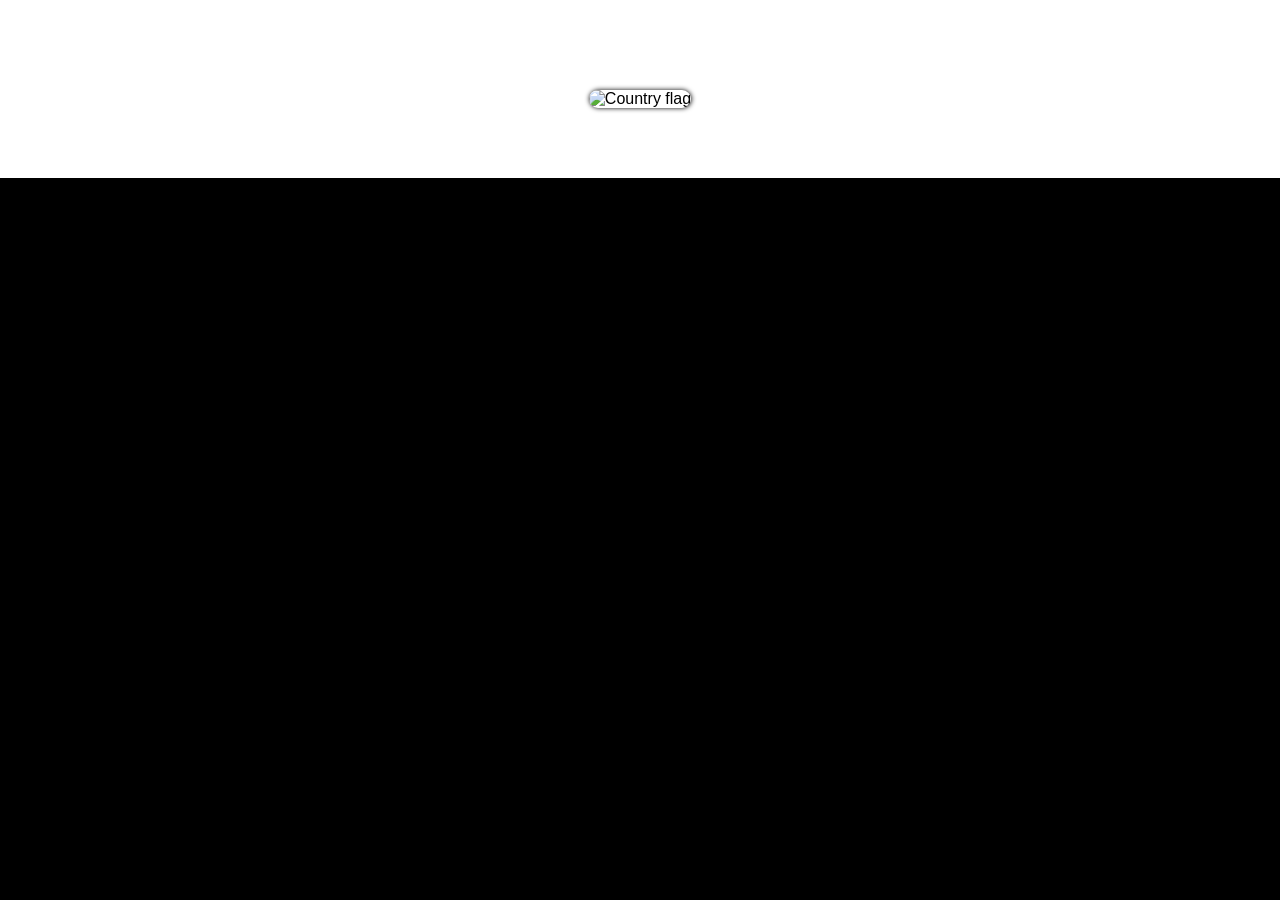
==== index.html @ 06ef8447 "Update and rename some.html to index.html" ====
<!DOCTYPE html>
<html lang="en">
<head>
  <meta charset="UTF-8" />
  <meta name="viewport" content="width=device-width, initial-scale=1.0"/>
  <link rel="stylesheet" href="https://cdn.jsdelivr.net/npm/bootstrap-icons@1.11.3/font/bootstrap-icons.min.css">
  <link rel="stylesheet" href="style.css" />
  <title>Capital Quiz</title>
  
</head>
<body>
  <header>

  </header>
  <div class="quiz-container">
    <div id="some"></div>
    <h2 id="question"></h2>
    <img id="flag" class="flag" src="" alt="Country flag" />
    <div id="details"></div>
    <div id="options" class="options"></div>
    <button id="nextButton" class="next-button" style="display:none;">Next</button>
    <div id="result"></div>
    <div id="answer"></div>
  </div>

  <script>
    let countries = [];
    let quizData = [];
    let currentIndex = 0;
    let score = 0;

    const questionEl = document.getElementById("question");
    const flagEl = document.getElementById("flag");
    const optionsEl = document.getElementById("options");
    const nextButton = document.getElementById("nextButton");
    const resultEl = document.getElementById("result");
    const answerEL = document.getElementById("answer");
    const details = document.getElementById("details");

    async function fetchCountries() {
      try {
        const response = await fetch('https://restcountries.com/v3.1/all');
        const data = await response.json();
        countries = data.filter(country => country.capital && country.capital.length > 0);
        generateQuizData();
        loadQuestion();
      } catch (error) {
        console.error('Error fetching countries:', error);
      }
    }

    function generateQuizData() {
      const selectedCountries = [];
      while (selectedCountries.length < 30) {
        const randomIndex = Math.floor(Math.random() * countries.length);
        const country = countries[randomIndex];
        if (!selectedCountries.includes(country)) {
          selectedCountries.push(country);
        }
      }

      quizData = selectedCountries.map(country => {
        const correctCapital = country.capital[0];
        const options = [correctCapital];
        while (options.length < 4) {
          const randomCountry = countries[Math.floor(Math.random() * countries.length)];
          const capital = randomCountry.capital[0];
          if (!options.includes(capital)) {
            options.push(capital);
          }
        }
        shuffleArray(options);
        return {
          country: country.name.common,
          official: country.name.official,
          currency : country.currencies || {},
          continent : country.region,
          subregion : country.subregion,
          capital: correctCapital,
          options: options,
          flag: country.flags.svg
        };
      });
    }

    function shuffleArray(array) {
      for (let i = array.length - 1; i > 0; i--) {
        const j = Math.floor(Math.random() * (i + 1));
        [array[i], array[j]] = [array[j], array[i]];
      }
    }

    function loadQuestion() {
      const current = quizData[currentIndex];
      questionEl.textContent = ` ${current.country}`;
      var curr = Object.values(current.currency)[0]?.name || "Unknown";
      if(current.continent == "Americas")
        current.continent = current.subregion
      details.innerHTML = 
      "Official Name : " + current.official  + 
      "<br>Continent : " + current.continent + 
      "<br>Currency : " + curr;
      flagEl.src = current.flag;
      optionsEl.innerHTML = "";
	    resultEl.innerHTML = "";
      resultEl.classList.remove("correct");
      resultEl.classList.remove("wrong");
      answerEL.textContent = "";
      nextButton.style.display = "none";

      current.options.forEach(option => {
        const btn = document.createElement("button");
        btn.textContent = option;
        btn.onclick = () => handleAnswer(option);
        optionsEl.appendChild(btn);
      });
    }

    function handleAnswer(selected) {
      const current = quizData[currentIndex];
      const buttons = optionsEl.querySelectorAll("button");

      buttons.forEach(button => {
        button.disabled = true;
        if (selected === current.capital) {
          resultEl.innerHTML = "<i class='bi bi-check-circle-fill'></i> " + current.capital;
          resultEl.classList.add("correct");
        } else  {
          resultEl.innerHTML = "<i class='bi bi-x-circle-fill'></i> " + current.capital;
          resultEl.classList.add("wrong")
          
        }
      });

      if (selected === current.capital) {
        score++;
      }
		setTimeout(() => {
		loadNextQuestion();
		}, 3000);

      
    }

	function loadNextQuestion()
	{
		currentIndex++;
      if (currentIndex < quizData.length) {
        loadQuestion();
      } else {
        questionEl.textContent = "Quiz Completed!";
        flagEl.style.display = "none";
        optionsEl.innerHTML = "";
        nextButton.style.display = "none";
        resultEl.innerHTML = `<strong>Your score: ${score} / ${quizData.length}</strong>`;
      }
	}
    

    fetchCountries();
  </script>
</body>
</html>
---- style.css ----
body {
  font-family: 'Poppins', sans-serif;
  background-color: #000000;
  margin:0px;
  padding:0px;
  text-align: center;
}

    .quiz-container {
      background: #ffffff;
      padding: 70px 2.5%;
      width: 95%;
      margin: 0px;
      --box-shadow: 0 0 10px rgba(0,0,0,0.1);
    }
    .flag{ 
      width:100%;
      height:60vh;
      object-fit:fill;
      box-shadow:0.5px 0px 5px black;
      border-radius:12px;
     
    }
    .options button {
      margin: 10px;
      padding: 10px 20px;
      border: none;
      border-radius: 8px;
      cursor: pointer;
      background-color: #eee;
      transition: background-color 0.3s;
    }
    
    .next-button {
      margin-top: 20px;
      padding: 10px 20px;
      font-size: 16px;
    }
@import url('https://fonts.googleapis.com/css2?family=Poppins:wght@600&display=swap');

.correct {
  background-color: #4CAF50;
  color: white;
  font-family: 'Poppins', sans-serif;
  font-size: 1rem;
  width:250px;
  height:50px;
  border-radius:20px;
  align-content:center;
  margin:10px auto;
  box-shadow: 0 0 15px rgba(76, 175, 80, 0.6);
  animation: pulse 0.6s ease-in-out 2;
  
  transition: transform 0.3s, background-color 0.3s;
}

@keyframes pulse {
  0% { transform: scale(1); box-shadow: 0 0 0 rgba(76, 175, 80, 0.6); }
  50% { transform: scale(1.08); box-shadow: 0 0 20px rgba(76, 175, 80, 0.9); }
  100% { transform: scale(1); box-shadow: 0 0 0 rgba(76, 175, 80, 0.6); }
}
.wrong{
  background-color: hsla(11,80%,45%,1);
  color: white;
  font-family: 'Poppins', sans-serif;
  font-size: 1rem;
  width:250px;
  height:50px;
  border-radius:20px;
  align-content:center;
  margin:10px auto;
  box-shadow: 0 0 15px rgba(76, 175, 80, 0.6);
}
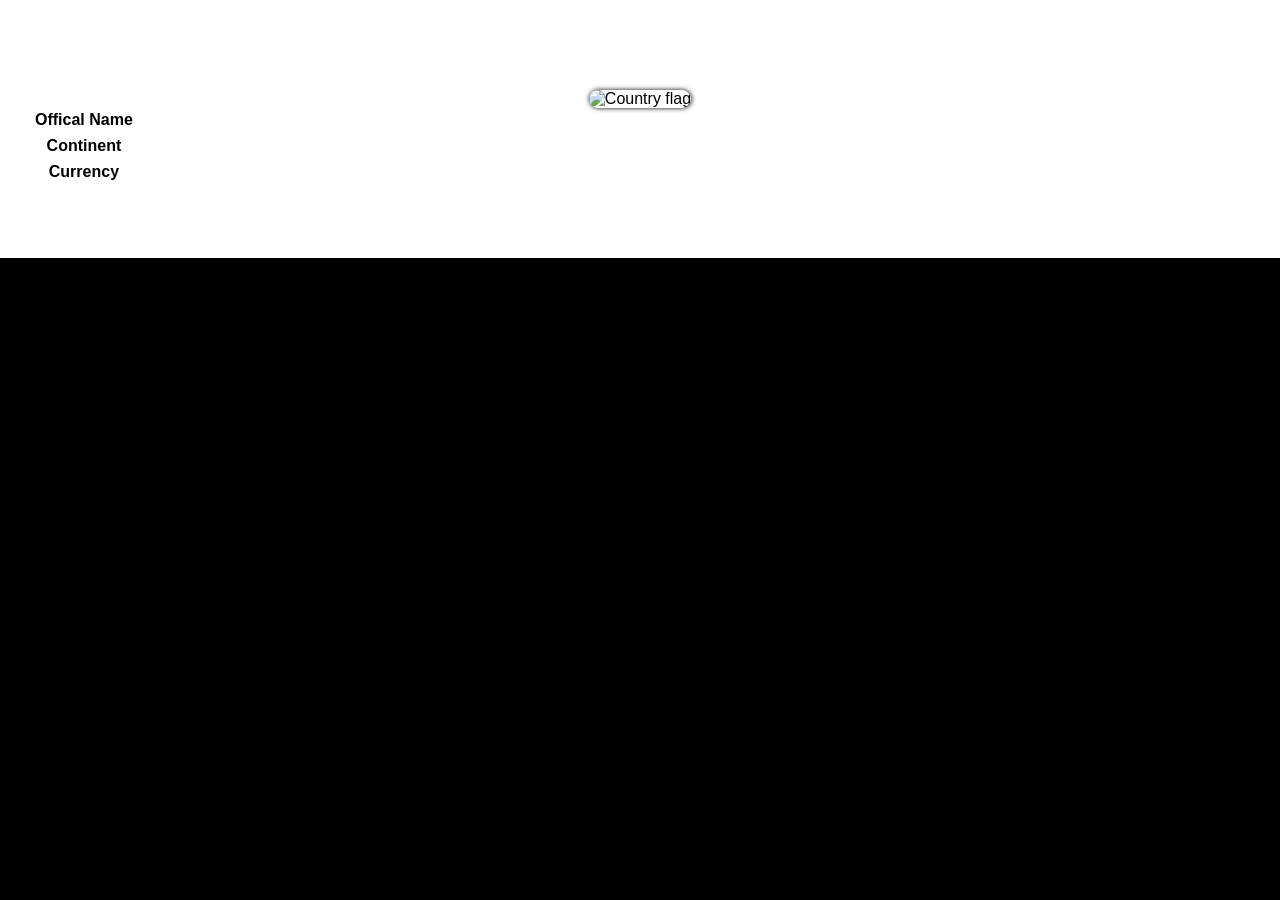
==== commit 9c091dc0: "Update index.html" ====
--- a/index.html
+++ b/index.html
@@ -13,14 +13,43 @@
 
   </header>
   <div class="quiz-container">
-    <div id="some"></div>
-    <h2 id="question"></h2>
-    <img id="flag" class="flag" src="" alt="Country flag" />
-    <div id="details"></div>
+
+    <h2 class = "question" id="question"></h2>
+    
+    <div class="flag-image">
+    	<img id="flag" class="flag" src="" alt="Country flag" />
+    </div>
+
+    <div class = "details" id="details">
+
+      <table>
+        <tr>
+          <th>Offical Name</th>
+        </tr>
+        <tr>
+          <td id="offical_name"></td>
+        </tr>
+        <tr>
+          <th>Continent</th>
+        </tr>
+        <tr>
+          <td id="continent"></td>
+        </tr>
+        <tr>
+          <th>Currency</th>
+        </tr>
+        <tr>
+          <td id="currency"></td>
+        </tr>
+      </table>
+    </div>
+    <div class="result" id="result"></div>
+   
+    
     <div id="options" class="options"></div>
     <button id="nextButton" class="next-button" style="display:none;">Next</button>
-    <div id="result"></div>
-    <div id="answer"></div>
+    
+    <div class="answer" id="answer"></div>
   </div>
 
   <script>
@@ -36,6 +65,9 @@
     const resultEl = document.getElementById("result");
     const answerEL = document.getElementById("answer");
     const details = document.getElementById("details");
+    const official = document.getElementById("offical_name");
+    const continent = document.getElementById("continent");
+    const currency = document.getElementById("currency");
 
     async function fetchCountries() {
       try {
@@ -78,7 +110,7 @@
           subregion : country.subregion,
           capital: correctCapital,
           options: options,
-          flag: country.flags.svg
+          flag: country.flags.png
         };
       });
     }
@@ -92,14 +124,14 @@
 
     function loadQuestion() {
       const current = quizData[currentIndex];
-      questionEl.textContent = ` ${current.country}`;
+      questionEl.innerHTML = current.country;
       var curr = Object.values(current.currency)[0]?.name || "Unknown";
       if(current.continent == "Americas")
-        current.continent = current.subregion
-      details.innerHTML = 
-      "Official Name : " + current.official  + 
-      "<br>Continent : " + current.continent + 
-      "<br>Currency : " + curr;
+        current.continent = current.subregion;
+      
+      continent.innerHTML = current.continent; 
+      official.innerHTML = current.official;
+      currency.innerHTML = curr;
       flagEl.src = current.flag;
       optionsEl.innerHTML = "";
 	    resultEl.innerHTML = "";
--- a/style.css
+++ b/style.css
@@ -15,8 +15,9 @@
     }
     .flag{ 
       width:100%;
-      height:60vh;
+      height:400px;
       object-fit:fill;
+      object-position: center center;
       box-shadow:0.5px 0px 5px black;
       border-radius:12px;
      
